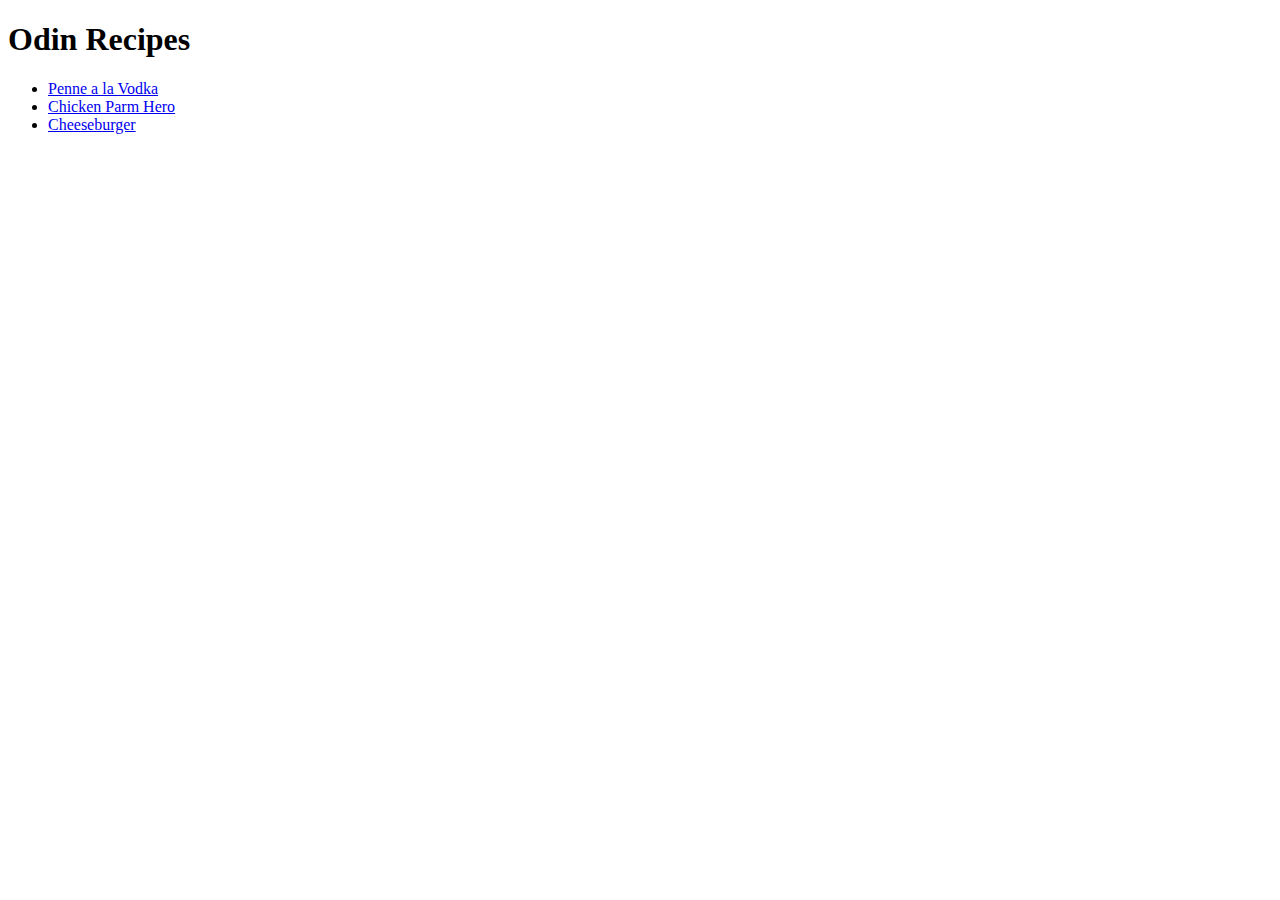
==== index.html @ 3f633719 "Updates" ====
<!DOCTYPE html>
<html lang="en">
<head>
    <meta charset="UTF-8">
    <meta http-equiv="X-UA-Compatible" content="IE=edge">
    <meta name="viewport" content="width=device-width, initial-scale=1.0">
    <title>Odin Recipes</title>
</head>
<body>
    <h1>Odin Recipes</h1>
    <ul>
        <li><a href="recipes/pennevodka.html">Penne a la Vodka</a></li>
        <li><a href="recipes/cphero.html">Chicken Parm Hero</a></li>
        <li><a href="recipes/cheeseburger.html">Cheeseburger</a></li>    
    </ul>
    
    
</body>
</html>
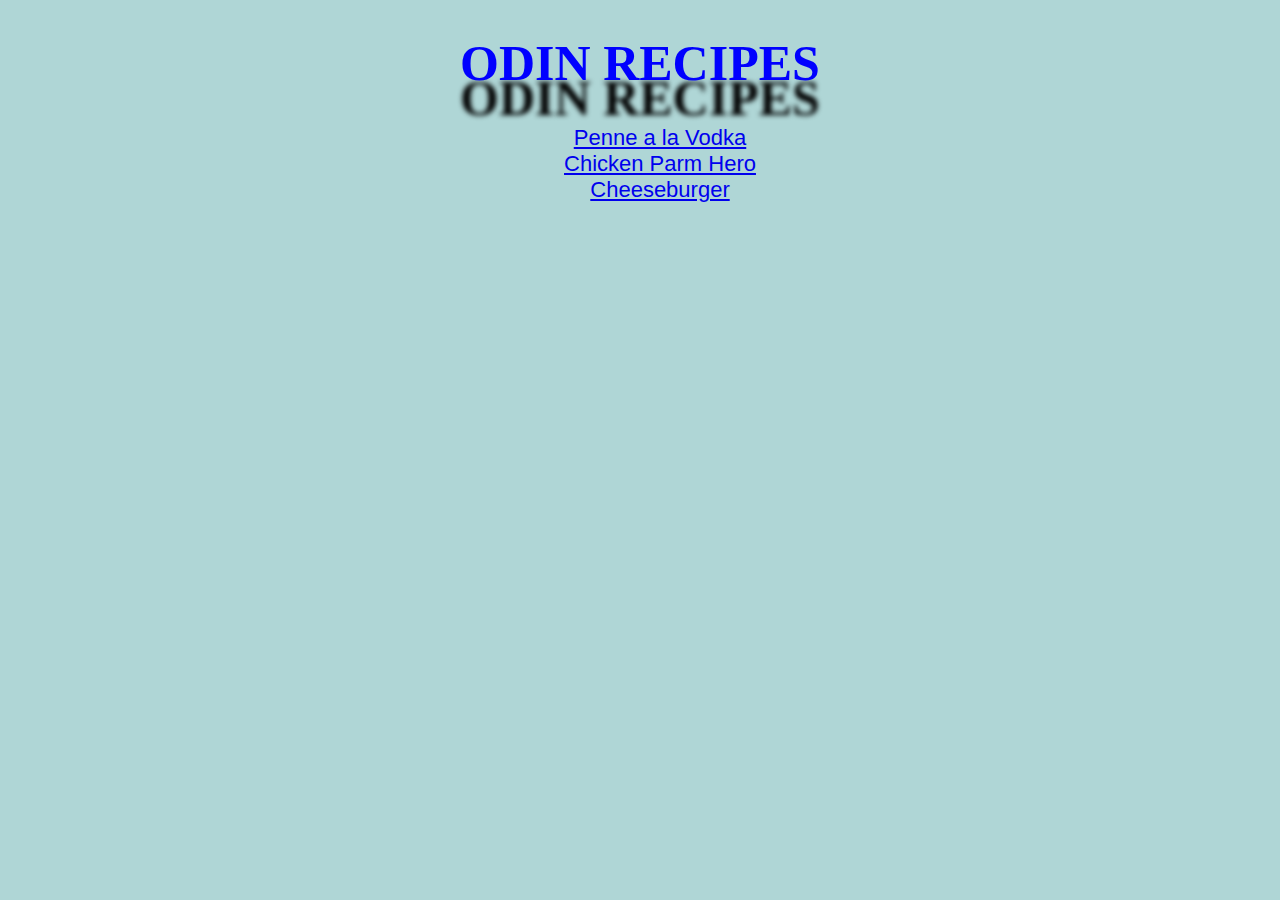
==== commit 8073aa32: "Updating and adding new files" ====
--- a/index.html
+++ b/index.html
@@ -5,6 +5,7 @@
     <meta http-equiv="X-UA-Compatible" content="IE=edge">
     <meta name="viewport" content="width=device-width, initial-scale=1.0">
     <title>Odin Recipes</title>
+    <link rel="stylesheet" href="style.css">
 </head>
 <body>
     <h1>Odin Recipes</h1>
--- a/style.css
+++ b/style.css
@@ -0,0 +1,39 @@
+body {
+    background-color: rgb(175, 214, 214);
+    text-align: center;
+}
+
+h1 {
+    font-size: 50px;
+    text-transform: uppercase;
+    color: blue;
+    text-shadow: black 0px 35px 5px;
+}
+
+h3 {
+    color: hsla(57, 100%, 65%, 1);
+    background-color: green;
+    border: 2px dotted black;
+}
+
+ul {
+    font-size: 22px;
+    list-style-type: none;
+    font-family: sans-serif;
+}
+
+ol {
+    font-size: 20px;
+    color: red;
+    text-align: left;
+}
+
+p {
+    color: #333;
+    font-family: Impact, Haettenschweiler, 'Arial Narrow Bold', sans-serif;
+}
+
+img {
+    height: auto;
+    width: 300px;
+}
